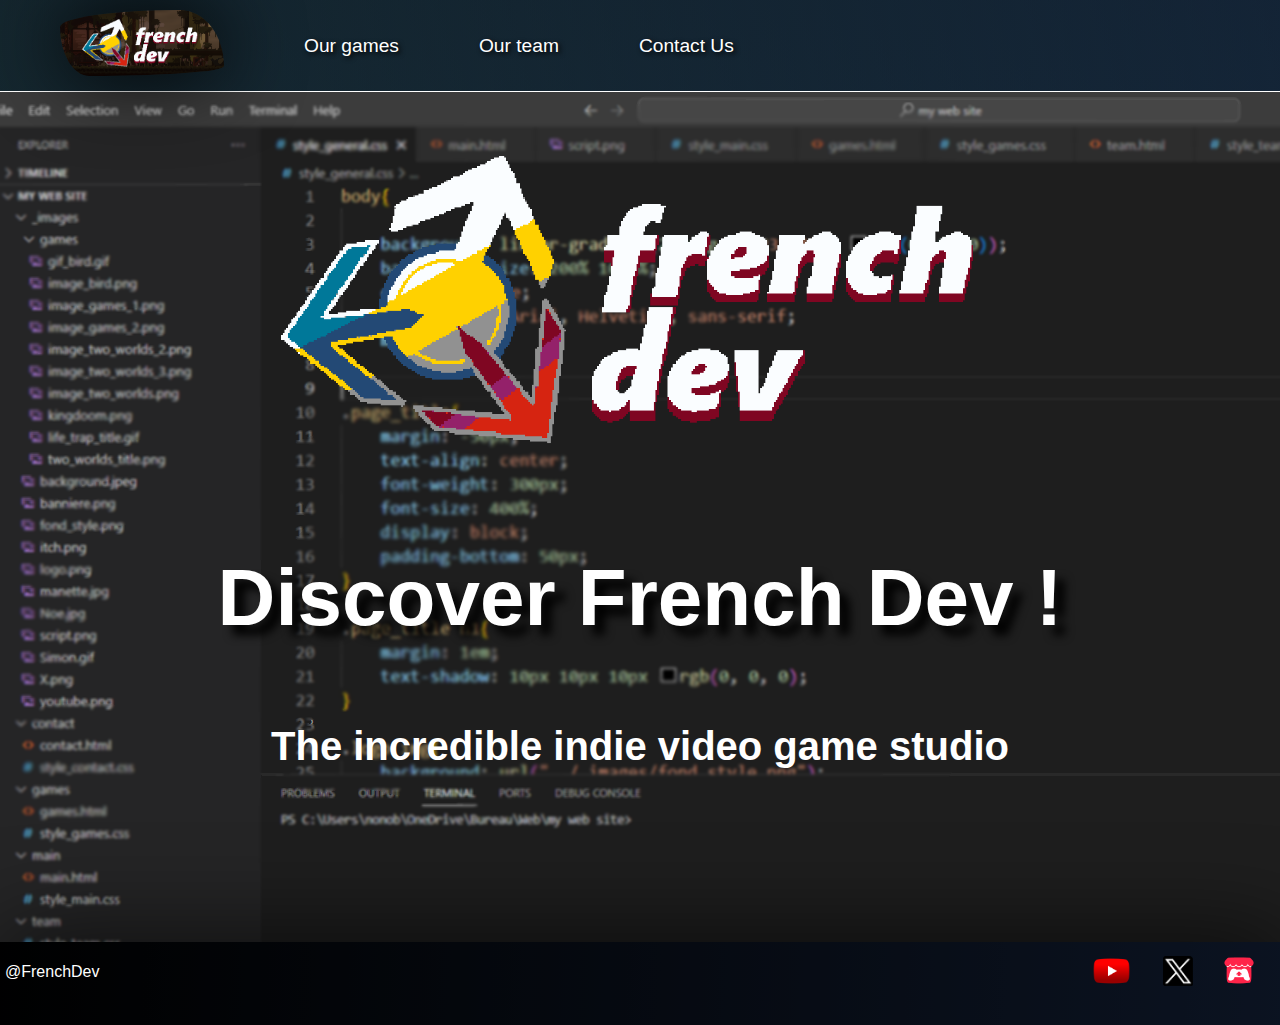
==== index.html @ 1625b93b "Add files via upload" ====
<!DOCTYPE html>

<html>

<head>
    <title>French Dev</title>
    <link rel="stylesheet" href="style_general.css">
    <link rel="stylesheet" href="style_main.css">
    <link rel="icon" href="images/logo.png">
</head>

<body>
    <nav>
        <a href="index.html" class="logo"><img src="images/banniere.png" alt="Logo de French_Dev" title="French_Dev"></a>
        <a href="games/games.html">Our games</a>
        <a href="team/team.html">Our team</a>
        <a href="contact/contact.html">Contact Us</a>
    </nav>
    
    <main>
        <section class="page_title">
            <img src="images/banniere.png" alt="Logo de French_Dev" title="French_Dev">
            <div class="text-centered">
                <h1>Discover French Dev !</h1>
                <h2>The incredible indie video game studio</h2>
            </div>
        </section>
    </main>
    
    <footer>
        <p>@FrenchDev</p>
        <span class="social_medias">
            <a href="https://www.youtube.com/@french_dev" target="_blank"><img src="images/youtube.png" title="Youtube"></a>
            <a href="https://twitter.com/_FrenchDev_" target="_blank"><img src="images/X.png" title="X"></a>
            <a href="https://french-dev.itch.io" target="_blank"><img src="images/itch.png" title="Itch.io"></a>
        </span>
    </footer>

</body>

</html>
---- style_general.css ----
body{

    background: linear-gradient(272deg, #325492, rgb(0, 0, 0));
    background-size: 200% 1000%;
    color: white;
    font-family: Arial, Helvetica, sans-serif;
    margin: 0;
}

.page_title{
    margin: -50px;
    text-align: center;
    font-weight: 300px;
    font-size: 400%;
    display: block;
    padding-bottom: 50px;
}

.page_title h1{
    margin: 1em;
    text-shadow: 10px 10px 10px rgb(0, 0, 0);
}

.logo img{
    background: url("../images/fond_style.png");
    background-size: 250px;
    background-position: -70px -35px;
    border-radius: 73% 27% 82% 18% / 26% 85% 15% 74%;
    
    box-shadow: 0px 0px 80px rgb(0, 0, 0);
    width: 150px;

    padding: 7px;
}

nav{
    background: linear-gradient(240deg, #0f202777, #2c536477);
    box-shadow: 0px 0px 200px rgba(0, 0, 0, 0.712);
    border-bottom: 1px solid white;
    text-shadow: 2px 2px 5px black;
    padding-top: 10px;
    padding-bottom: 10px;
    width: 100%;
    display: flex;
    flex-direction: row;
    align-items: center;
    gap: 80px;
    padding-left: 60px;
}

nav a{
    align-self: left;
    text-decoration:none;
    color: white;
    font-size: larger;
}

nav a:hover{
    text-decoration:underline;
}

main{
    padding-top: 50px;
}

footer{
    box-shadow: 0px 0px 100px rgba(0, 0, 0, 0.747);
    background-color: rgba(0, 0, 0, 0.5);
    padding: 5px;
    font-size: 100%;
    text-align: left;
    width: 100%;
    margin-top: 30px;
}

footer p{
    margin-bottom: -25px;
}

.social_medias{
    display: flex;
    justify-content: flex-end;
    flex-direction: row;
    margin-bottom: 30px;
}

.social_medias img{
    padding-right: 30px;
    height: 30px;
}
---- style_main.css ----
.page_title img{
    width: 900px;
    padding-top: 50px;
}

.page_title{
    background-image: url(images/script.png);
    height: 800px;
    margin-bottom: -30px;
}

.text-centered{
    text-align: center;
}

.text-centered h1{
    font-size: 80px
}

.text-centered h2{
    font-size: 40px
}
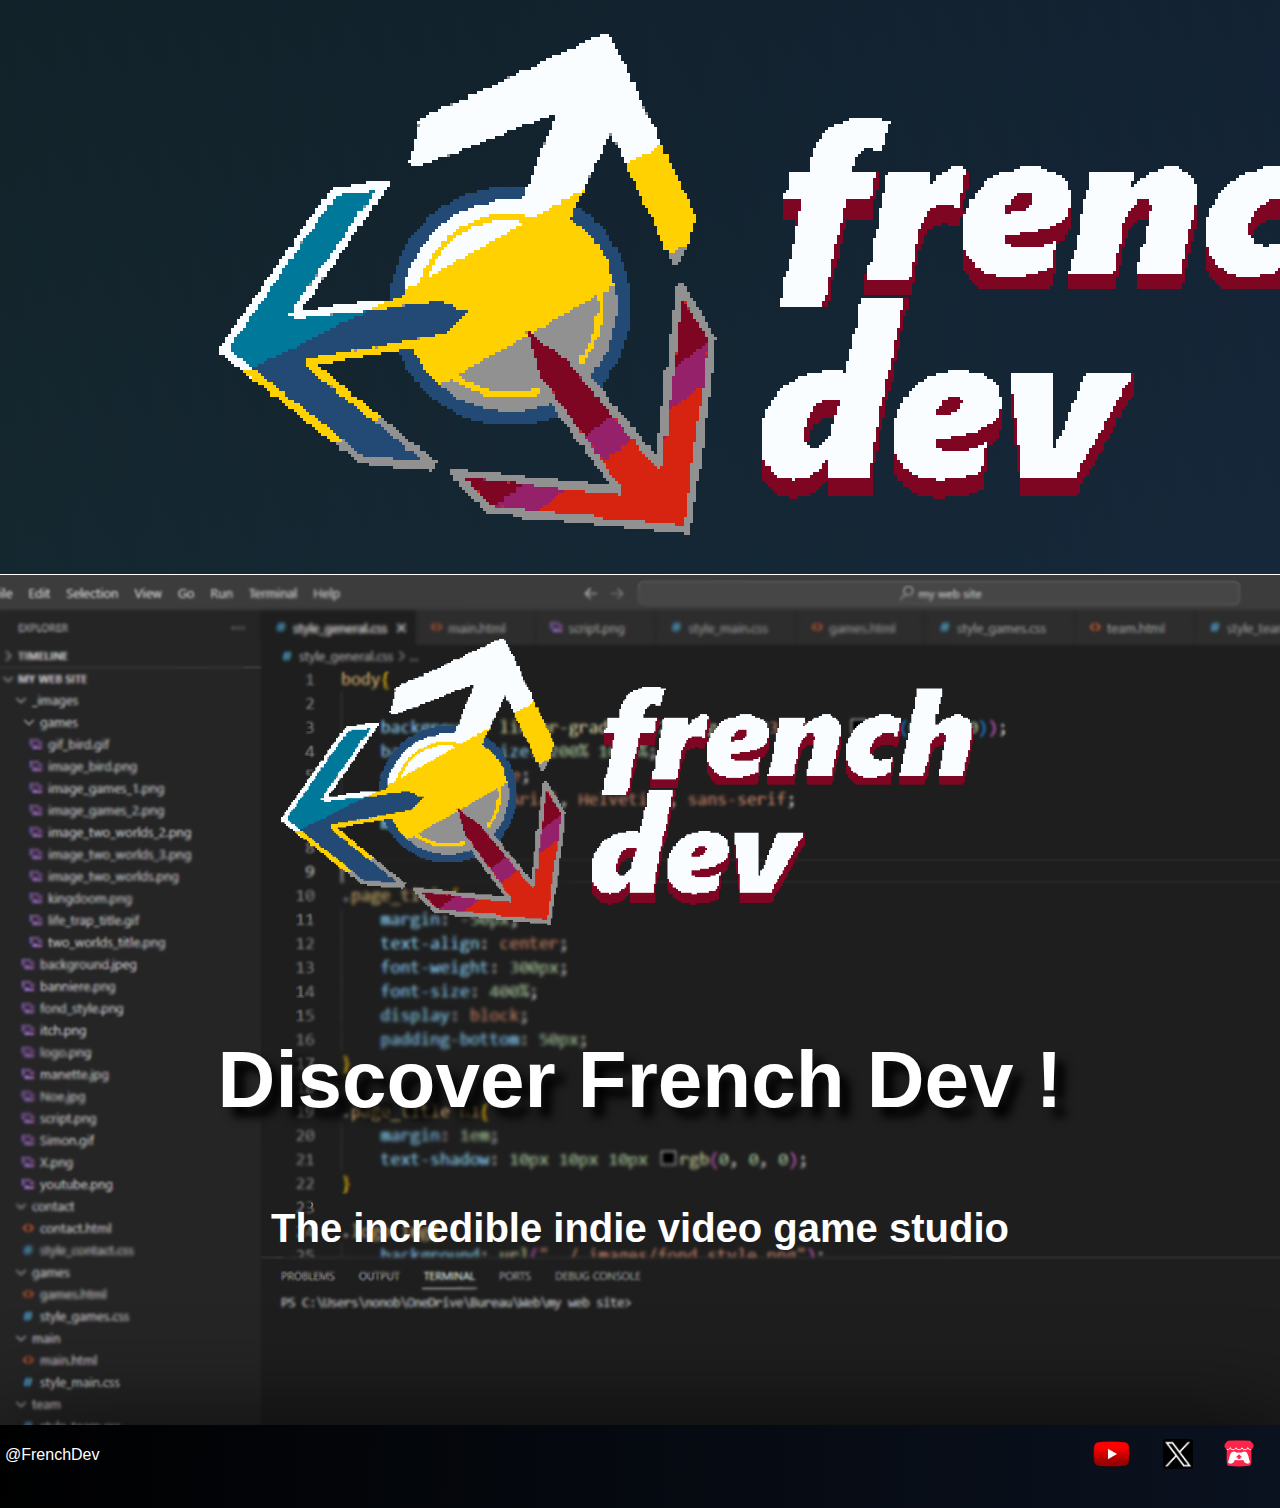
==== commit 9d9c83b0: "Update index.html" ====
--- a/index.html
+++ b/index.html
@@ -11,7 +11,7 @@
 
 <body>
     <nav>
-        <a href="index.html" class="logo"><img src="images/banniere.png" alt="Logo de French_Dev" title="French_Dev"></a>
+        <a href="index.html"><img src="images/banniere.png" alt="Logo de French_Dev" title="French_Dev"></a>
         <a href="games/games.html">Our games</a>
         <a href="team/team.html">Our team</a>
         <a href="contact/contact.html">Contact Us</a>
@@ -19,7 +19,7 @@
     
     <main>
         <section class="page_title">
-            <img src="images/banniere.png" alt="Logo de French_Dev" title="French_Dev">
+            <a href="https://french-dev.itch.io" target="_blank"><img src="images/banniere.png" alt="Logo de French_Dev" title="French_Dev"></a>
             <div class="text-centered">
                 <h1>Discover French Dev !</h1>
                 <h2>The incredible indie video game studio</h2>
@@ -38,4 +38,4 @@
 
 </body>
 
-</html>+</html>
--- a/style_general.css
+++ b/style_general.css
@@ -22,7 +22,7 @@
 }
 
 .logo img{
-    background: url("../images/fond_style.png");
+    background: url("images/fond_style.png");
     background-size: 250px;
     background-position: -70px -35px;
     border-radius: 73% 27% 82% 18% / 26% 85% 15% 74%;
@@ -87,4 +87,4 @@
 .social_medias img{
     padding-right: 30px;
     height: 30px;
-}+}
